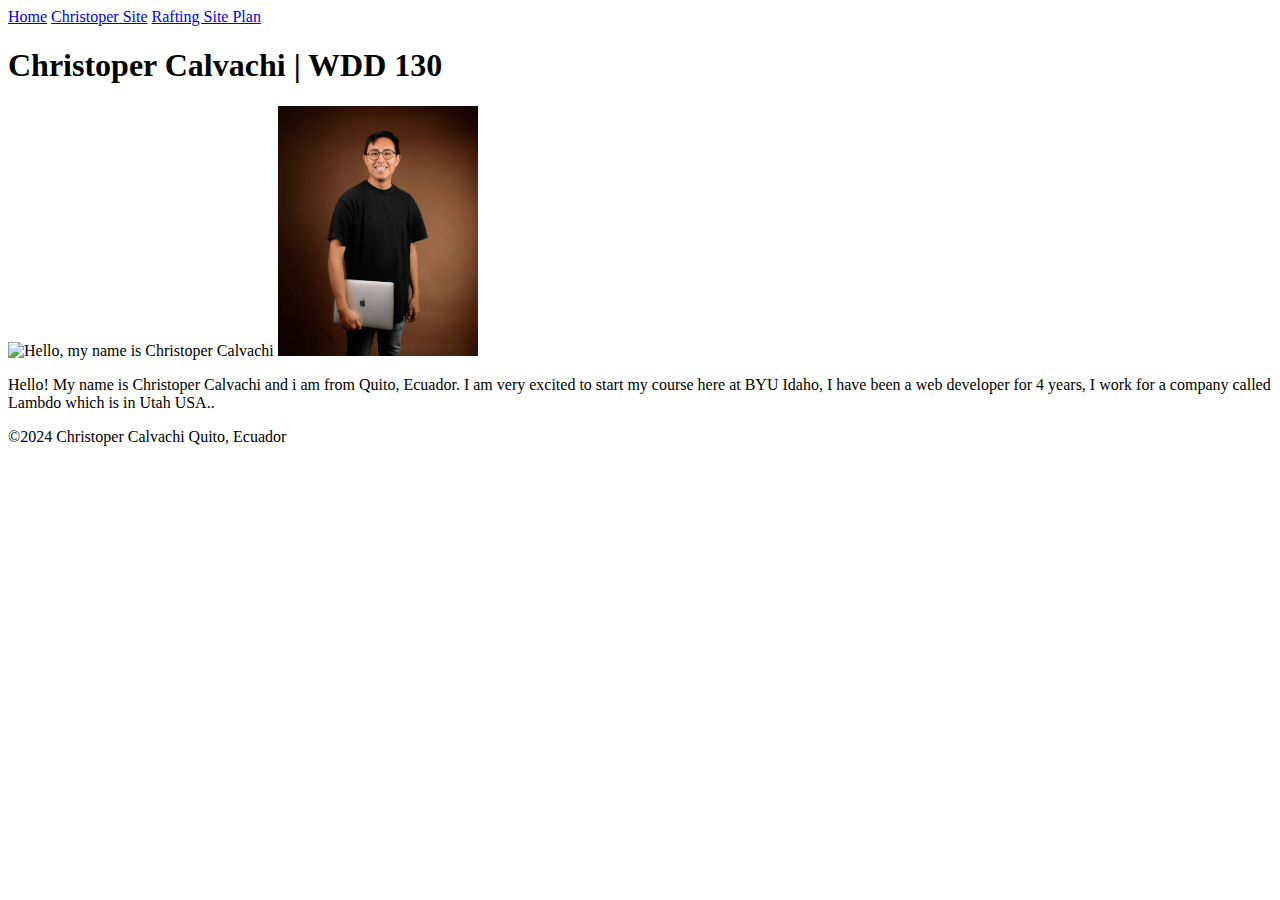
==== index.html @ d7700dd9 "second commit" ====
<!DOCTYPE html>
<html lang="en">
<head>
    <meta charset="UTF-8">
    <meta name="viewport" content="width=device-width, initial-scale=1.0">
    <title>Christoper Calvachi | WWD 130</title>
</head>
<body>
    <header>
        <nav>
            <a href="#">Home</a>
            <a href="wwr/">Christoper Site</a>
            <a href="wwr/site-plan-rafting.html">Rafting Site Plan</a>
        </nav>
    </header>
    <main>
        <h1>Christoper Calvachi | WDD 130</h1>
        <img src="/img/profile.jpg" alt="Hello, my name is Christoper Calvachi" width="200">
        <img src="/img/profile2.jpg" alt="Hello, my name is Christoper Calvachi" width="200">
        <p>Hello! My name is Christoper Calvachi and i am from Quito, Ecuador.
            I am very excited to start my course here at BYU Idaho, I have been a web developer for 4 years, 
            I work for a company called Lambdo which is in Utah USA..
        </p>
    </main>
    <footer>
        <p>&copy;2024 Christoper Calvachi Quito, Ecuador</p>
    </footer>
</body>
</html>
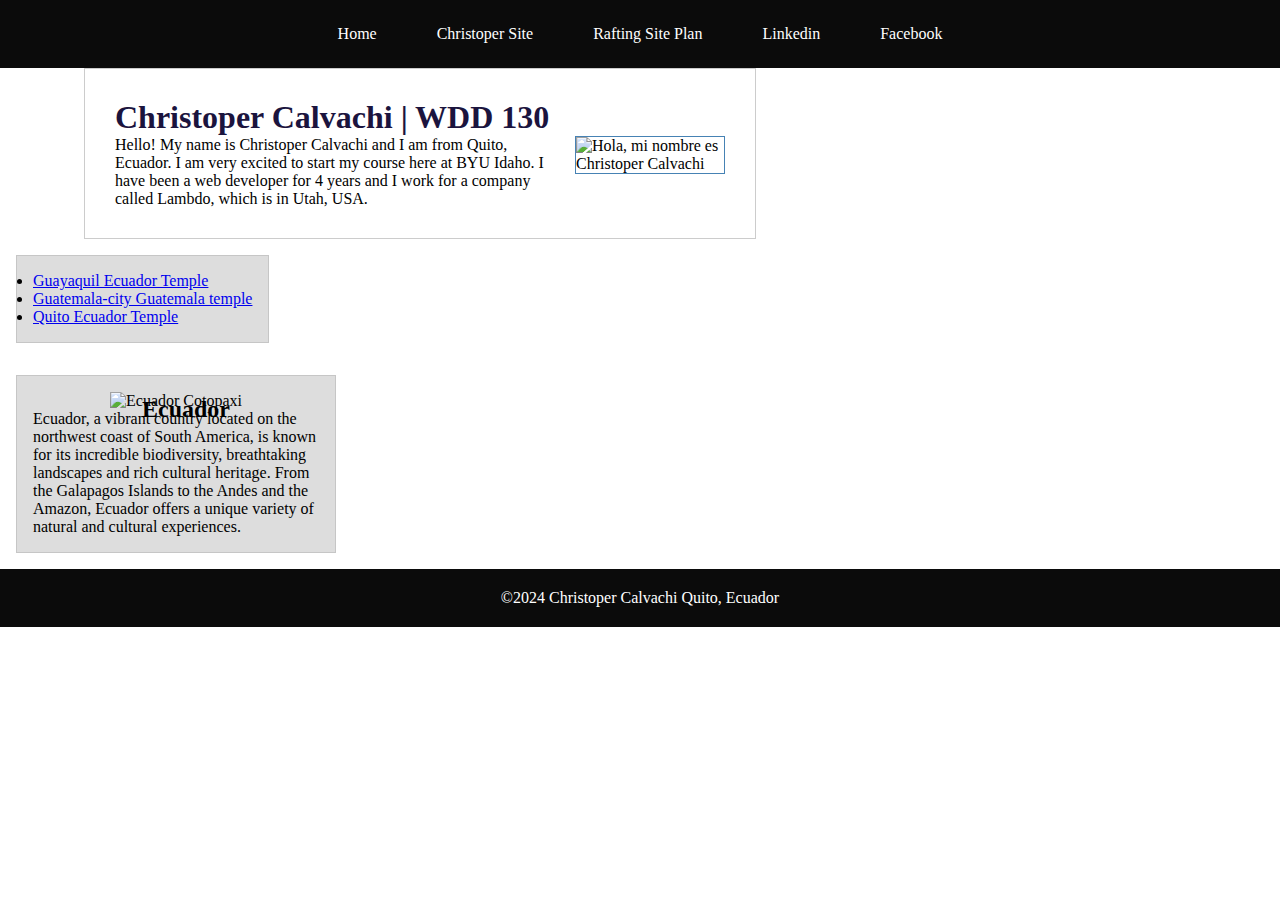
==== commit c2a599d7: "W03: Enhancing Your Course Home Page" ====
--- a/index.html
+++ b/index.html
@@ -1,9 +1,12 @@
 <!DOCTYPE html>
-<html lang="en">
+<html lang="en-US">
 <head>
     <meta charset="UTF-8">
     <meta name="viewport" content="width=device-width, initial-scale=1.0">
     <title>Christoper Calvachi | WWD 130</title>
+    <meta name="description" content="Welcome to Christopher Calvachi's personal page, where I share my career path, featured projects and passions. Find out more about my experience in web development, graphic design and my commitment to technological innovation. Connect with me and let's explore new opportunities together.">
+    <meta name="author" content="Christoper Calvachi">
+    <link rel="stylesheet" href="Styles/styles.css">
 </head>
 <body>
     <header>
@@ -11,19 +14,34 @@
             <a href="#">Home</a>
             <a href="wwr/">Christoper Site</a>
             <a href="wwr/site-plan-rafting.html">Rafting Site Plan</a>
+            <a href="https://www.linkedin.com/in/christoper-enrique-calvachi-carabajo">Linkedin</a>
+            <a href="https://www.facebook.com">Facebook</a>
         </nav>
     </header>
     <main>
-        <h1>Christoper Calvachi | WDD 130</h1>
-        <img src="/img/profile.jpg" alt="Hello, my name is Christoper Calvachi" width="200">
-        <img src="/img/profile2.jpg" alt="Hello, my name is Christoper Calvachi" width="200">
-        <p>Hello! My name is Christoper Calvachi and i am from Quito, Ecuador.
-            I am very excited to start my course here at BYU Idaho, I have been a web developer for 4 years, 
-            I work for a company called Lambdo which is in Utah USA..
+        <div class="container">
+            <h1>Christoper Calvachi | WDD 130</h1>
+            <img src="img/profile.jpg" alt="Hola, mi nombre es Christoper Calvachi" class="profile-image">
+            <p>
+                Hello! My name is Christoper Calvachi and I am from Quito, Ecuador. I am very excited to start my course here at BYU Idaho. I have been a web developer for 4 years and I work for a company called Lambdo, which is in Utah, USA.
+            </p>
+        </div>
+        <ul class="box">
+            <li><a href="https://www.churchofjesuschrist.org/temples/details/guayaquil-ecuador-temple?lang=eng">Guayaquil Ecuador Temple</a></li>
+            <li><a href="https://www.churchofjesuschrist.org/temples/details/guatemala-city-guatemala-temple?lang=eng">Guatemala-city Guatemala temple</a></li>
+            <li><a href="https://www.churchofjesuschrist.org/temples/details/quito-ecuador-temple?lang=eng">Quito Ecuador Temple</a></li>
+        </ul>
+    </main>
+    <aside class="box">
+        <h2>Ecuador</h2>
+        <img src="img/ecuador.jpg" alt="Ecuador Cotopaxi">
+        <p>Ecuador, a vibrant country located on the northwest coast of South America, is known for its incredible biodiversity, breathtaking landscapes and rich cultural heritage. 
+            From the Galapagos Islands to the Andes and the Amazon, Ecuador offers a unique variety of natural and cultural experiences.
         </p>
-    </main>
+    </aside>
     <footer>
         <p>&copy;2024 Christoper Calvachi Quito, Ecuador</p>
     </footer>
 </body>
+<!-- last modification: 19/06/2024 -->
 </html>--- a/Styles/styles.css
+++ b/Styles/styles.css
@@ -0,0 +1,119 @@
+* {
+    margin: 0;
+    padding: 0;
+    box-sizing: border-box;
+}
+
+main {
+    max-width: 840px;
+}
+
+header {
+    background-color: #0b0b0b;
+}
+
+nav {
+    display: flex;
+    justify-content: center;
+    align-items: center;
+    padding: 10px 0;
+}
+
+nav a {
+    color: white;
+    text-decoration: none;
+    padding: 15px 20px;
+    margin: 0 10px;
+    border-radius: 5px;
+    transition: background-color 0.3s ease, color 0.3s ease;
+}
+
+nav a:hover {
+    background-color: white;
+    color: #0b0b0b;
+}
+
+nav a:active {
+    background-color: #ccc;
+    color: #0b0b0b;
+}
+
+nav a:focus {
+    outline: 2px solid #fff;
+}
+
+.container {
+    width: 80%;
+    margin: 0 auto;
+    background-color: #fff; 
+    padding: 30px;
+    border: 1px solid #ccc;
+    overflow: hidden;
+}
+
+h1 {
+    color: #1b143e;
+    text-align: left;
+}
+
+.profile-image {
+    width: 150px;
+    height: auto;
+    border: 1px solid steelblue;
+    float: right;
+    margin-left: 20px; 
+}
+
+p {
+    text-align: left;
+    margin-top: 0;
+}
+
+
+/* Class Selectors */
+
+.box {
+    margin: 1rem;
+    border: 1px solid rgba(0,0,0,.1);
+    padding: 1rem;
+    background-color: #ddd;
+    color: #000;
+    display: inline-block;
+}
+
+aside {
+    width: 20em;
+    margin: 1rem;
+    border: 1px solid rgba (0, 0, 0, 0.2);
+    padding: 1rem;
+    background-color: #0b0b0b;
+    color: #f0ebeb;
+    text-align: center;
+    position: relative;
+}
+
+aside img {
+    width: 200px;
+    height: auto;
+}
+
+aside h2 {
+    position: absolute;
+    top: 20px;
+    left: 125px;
+}
+
+footer {
+    background-color: #0b0b0b;
+    color: #ffffff;
+    padding: 20px 0;
+    text-align: center;
+    font-size: 16px;
+    position: relative;
+    bottom: 0;
+    width: 100%;
+}
+
+footer p {
+    text-align: center;
+}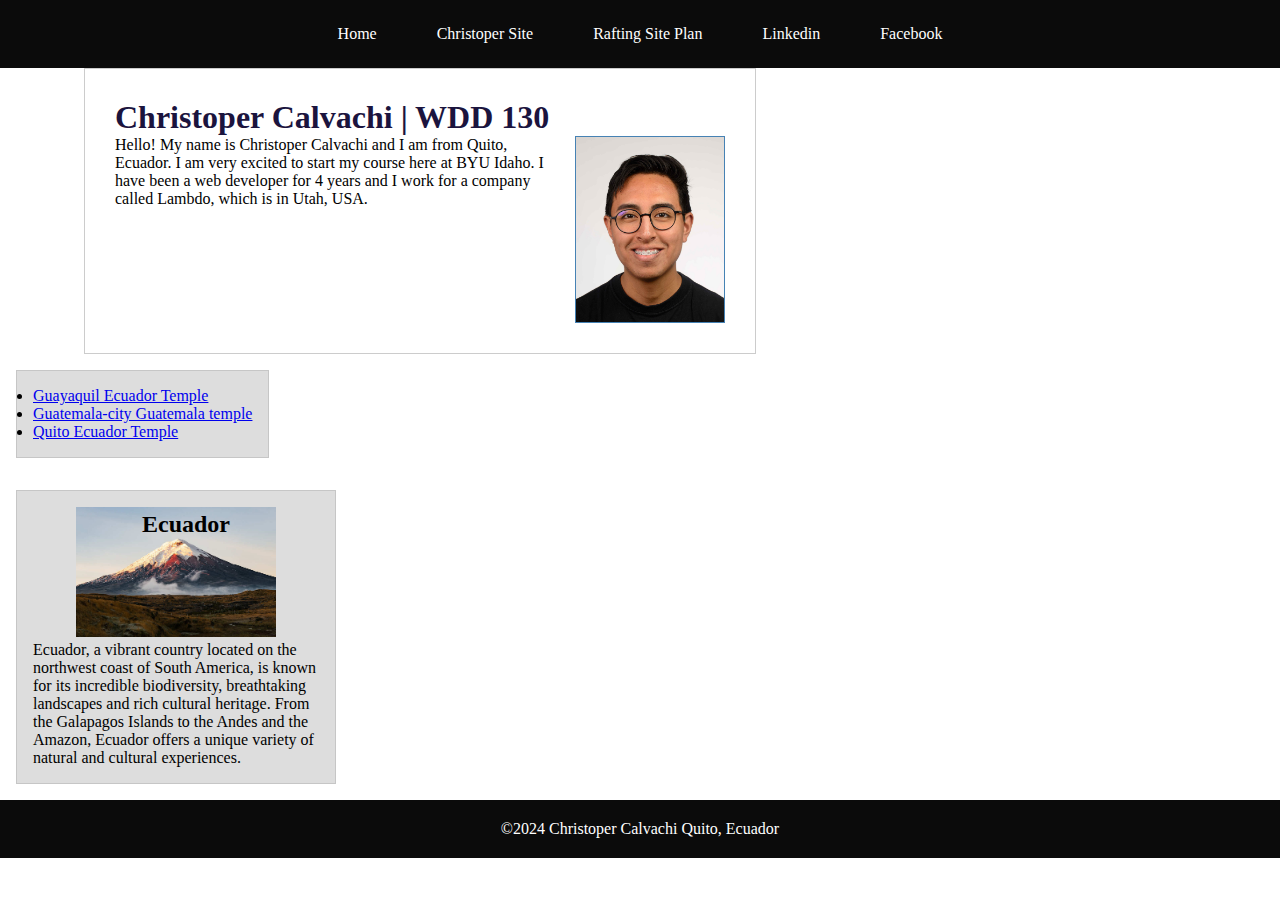
==== commit 862e8e90: "small changes to image names and main index" ====
--- a/index.html
+++ b/index.html
@@ -21,20 +21,20 @@
     <main>
         <div class="container">
             <h1>Christoper Calvachi | WDD 130</h1>
-            <img src="img/profile.jpg" alt="Hola, mi nombre es Christoper Calvachi" class="profile-image">
+            <img src="images/profile.jpg" alt="Hola, mi nombre es Christoper Calvachi" class="profile-image">
             <p>
                 Hello! My name is Christoper Calvachi and I am from Quito, Ecuador. I am very excited to start my course here at BYU Idaho. I have been a web developer for 4 years and I work for a company called Lambdo, which is in Utah, USA.
             </p>
         </div>
         <ul class="box">
-            <li><a href="https://www.churchofjesuschrist.org/temples/details/guayaquil-ecuador-temple?lang=eng">Guayaquil Ecuador Temple</a></li>
-            <li><a href="https://www.churchofjesuschrist.org/temples/details/guatemala-city-guatemala-temple?lang=eng">Guatemala-city Guatemala temple</a></li>
-            <li><a href="https://www.churchofjesuschrist.org/temples/details/quito-ecuador-temple?lang=eng">Quito Ecuador Temple</a></li>
+            <li><a href="https://www.churchofjesuschrist.org/temples/details/guayaquil-ecuador-temple?lang=eng" target="_blank">Guayaquil Ecuador Temple</a></li>
+            <li><a href="https://www.churchofjesuschrist.org/temples/details/guatemala-city-guatemala-temple?lang=eng" target="_blank">Guatemala-city Guatemala temple</a></li>
+            <li><a href="https://www.churchofjesuschrist.org/temples/details/quito-ecuador-temple?lang=eng" target="_blank">Quito Ecuador Temple</a></li>
         </ul>
     </main>
     <aside class="box">
         <h2>Ecuador</h2>
-        <img src="img/ecuador.jpg" alt="Ecuador Cotopaxi">
+        <img src="images/ecuador.jpg" alt="Ecuador Cotopaxi">
         <p>Ecuador, a vibrant country located on the northwest coast of South America, is known for its incredible biodiversity, breathtaking landscapes and rich cultural heritage. 
             From the Galapagos Islands to the Andes and the Amazon, Ecuador offers a unique variety of natural and cultural experiences.
         </p>
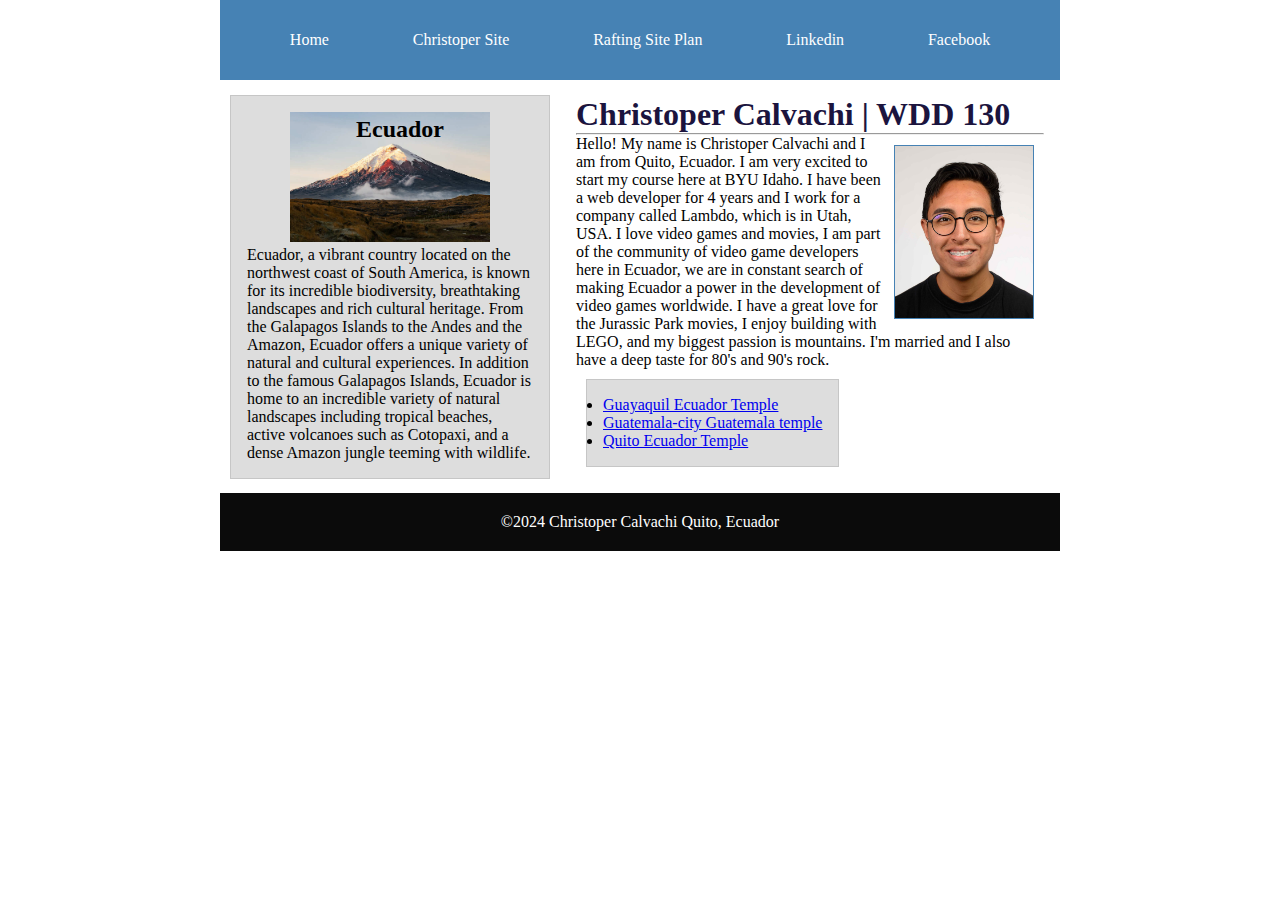
==== commit 99e67abf: "Using CSS Flex and Grid on the Course Home Page" ====
--- a/index.html
+++ b/index.html
@@ -18,27 +18,32 @@
             <a href="https://www.facebook.com">Facebook</a>
         </nav>
     </header>
-    <main>
-        <div class="container">
+    <div class="grid">
+        <main>
             <h1>Christoper Calvachi | WDD 130</h1>
+            <hr>
             <img src="images/profile.jpg" alt="Hola, mi nombre es Christoper Calvachi" class="profile-image">
             <p>
                 Hello! My name is Christoper Calvachi and I am from Quito, Ecuador. I am very excited to start my course here at BYU Idaho. I have been a web developer for 4 years and I work for a company called Lambdo, which is in Utah, USA.
+                I love video games and movies, I am part of the community of video game developers here in Ecuador, we are in constant search of making Ecuador a power in the development of video games worldwide.
+                I have a great love for the Jurassic Park movies, I enjoy building with LEGO, and my biggest passion is mountains.
+                I'm married and I also have a deep taste for 80's and 90's rock.
             </p>
-        </div>
-        <ul class="box">
-            <li><a href="https://www.churchofjesuschrist.org/temples/details/guayaquil-ecuador-temple?lang=eng" target="_blank">Guayaquil Ecuador Temple</a></li>
-            <li><a href="https://www.churchofjesuschrist.org/temples/details/guatemala-city-guatemala-temple?lang=eng" target="_blank">Guatemala-city Guatemala temple</a></li>
-            <li><a href="https://www.churchofjesuschrist.org/temples/details/quito-ecuador-temple?lang=eng" target="_blank">Quito Ecuador Temple</a></li>
-        </ul>
-    </main>
-    <aside class="box">
-        <h2>Ecuador</h2>
-        <img src="images/ecuador.jpg" alt="Ecuador Cotopaxi">
-        <p>Ecuador, a vibrant country located on the northwest coast of South America, is known for its incredible biodiversity, breathtaking landscapes and rich cultural heritage. 
-            From the Galapagos Islands to the Andes and the Amazon, Ecuador offers a unique variety of natural and cultural experiences.
-        </p>
-    </aside>
+            <ul class="box">
+                <li><a href="https://www.churchofjesuschrist.org/temples/details/guayaquil-ecuador-temple?lang=eng" target="_blank">Guayaquil Ecuador Temple</a></li>
+                <li><a href="https://www.churchofjesuschrist.org/temples/details/guatemala-city-guatemala-temple?lang=eng" target="_blank">Guatemala-city Guatemala temple</a></li>
+                <li><a href="https://www.churchofjesuschrist.org/temples/details/quito-ecuador-temple?lang=eng" target="_blank">Quito Ecuador Temple</a></li>
+            </ul>
+        </main>
+        <aside class="box">
+            <h2>Ecuador</h2>
+            <img src="images/ecuador.jpg" alt="Ecuador Cotopaxi">
+            <p>Ecuador, a vibrant country located on the northwest coast of South America, is known for its incredible biodiversity, breathtaking landscapes and rich cultural heritage. 
+                From the Galapagos Islands to the Andes and the Amazon, Ecuador offers a unique variety of natural and cultural experiences.
+                In addition to the famous Galapagos Islands, Ecuador is home to an incredible variety of natural landscapes including tropical beaches, active volcanoes such as Cotopaxi, and a dense Amazon jungle teeming with wildlife.
+            </p>
+        </aside>
+    </div>
     <footer>
         <p>&copy;2024 Christoper Calvachi Quito, Ecuador</p>
     </footer>
--- a/Styles/styles.css
+++ b/Styles/styles.css
@@ -6,17 +6,16 @@
 
 main {
     max-width: 840px;
-}
-
-header {
-    background-color: #0b0b0b;
+    margin: 1rem;
+    grid-column: 2/3;
 }
 
 nav {
+    background-color: steelblue;
+    padding: 1rem;
     display: flex;
-    justify-content: center;
+    justify-content: space-evenly;
     align-items: center;
-    padding: 10px 0;
 }
 
 nav a {
@@ -42,26 +41,30 @@
     outline: 2px solid #fff;
 }
 
-.container {
-    width: 80%;
+header, .grid, footer {
+    max-width: 840px;
     margin: 0 auto;
-    background-color: #fff; 
-    padding: 30px;
-    border: 1px solid #ccc;
-    overflow: hidden;
 }
+.grid {
+    display: grid;
+    align-items: center;
+  }
 
 h1 {
     color: #1b143e;
     text-align: left;
 }
 
+hr {
+    color: #1b143e;
+}
+
 .profile-image {
-    width: 150px;
+    width: 140px;
     height: auto;
     border: 1px solid steelblue;
     float: right;
-    margin-left: 20px; 
+    margin: 10px; 
 }
 
 p {
@@ -69,11 +72,8 @@
     margin-top: 0;
 }
 
-
-/* Class Selectors */
-
 .box {
-    margin: 1rem;
+    margin: 10px;
     border: 1px solid rgba(0,0,0,.1);
     padding: 1rem;
     background-color: #ddd;
@@ -82,14 +82,13 @@
 }
 
 aside {
-    width: 20em;
-    margin: 1rem;
-    border: 1px solid rgba (0, 0, 0, 0.2);
-    padding: 1rem;
-    background-color: #0b0b0b;
+    display: block;
+    width: 20rem;
     color: #f0ebeb;
     text-align: center;
     position: relative;
+    grid-column: 1 / 2;
+    grid-row: 1/2;
 }
 
 aside img {
